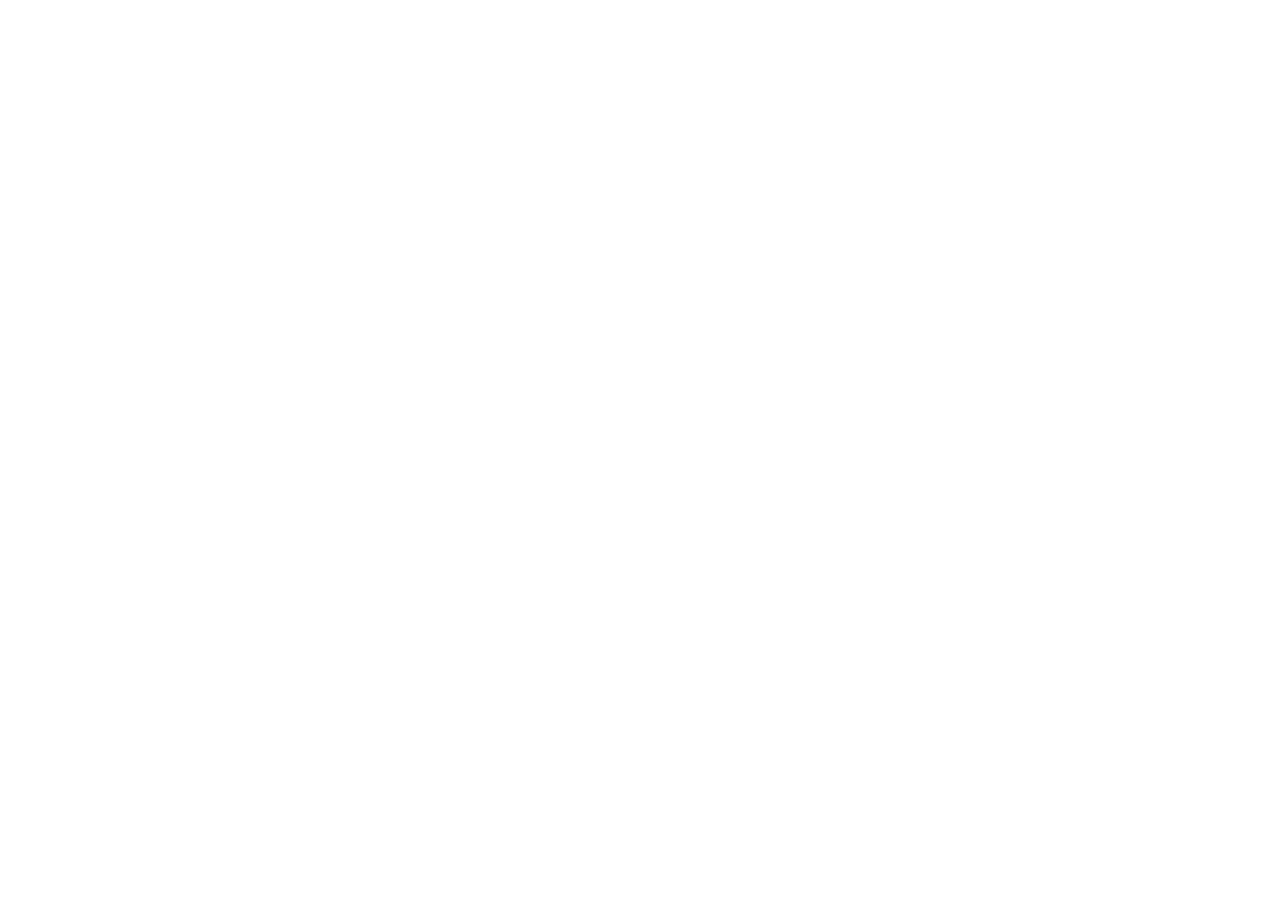
==== index.html @ 9af26f46 "Initial commit" ====
<!DOCTYPE html>
<html lang="en">
	<head>
		<meta charset="UTF-8">
		<title>SCREAMING_SNAKE_CASE | Flushing Web Club</title>
		<link rel="stylesheet" href="stylesheet/main.css" type="text/css">
	</head>
	<body id="wrapper">
		<!-- Prototype a landing page that is engaging to teenagers and appealing to their parents. -->
	</body>
</html>
---- stylesheet/main.css ----
#wrapper {
	width: 900px;
	margin: 0 auto;
}
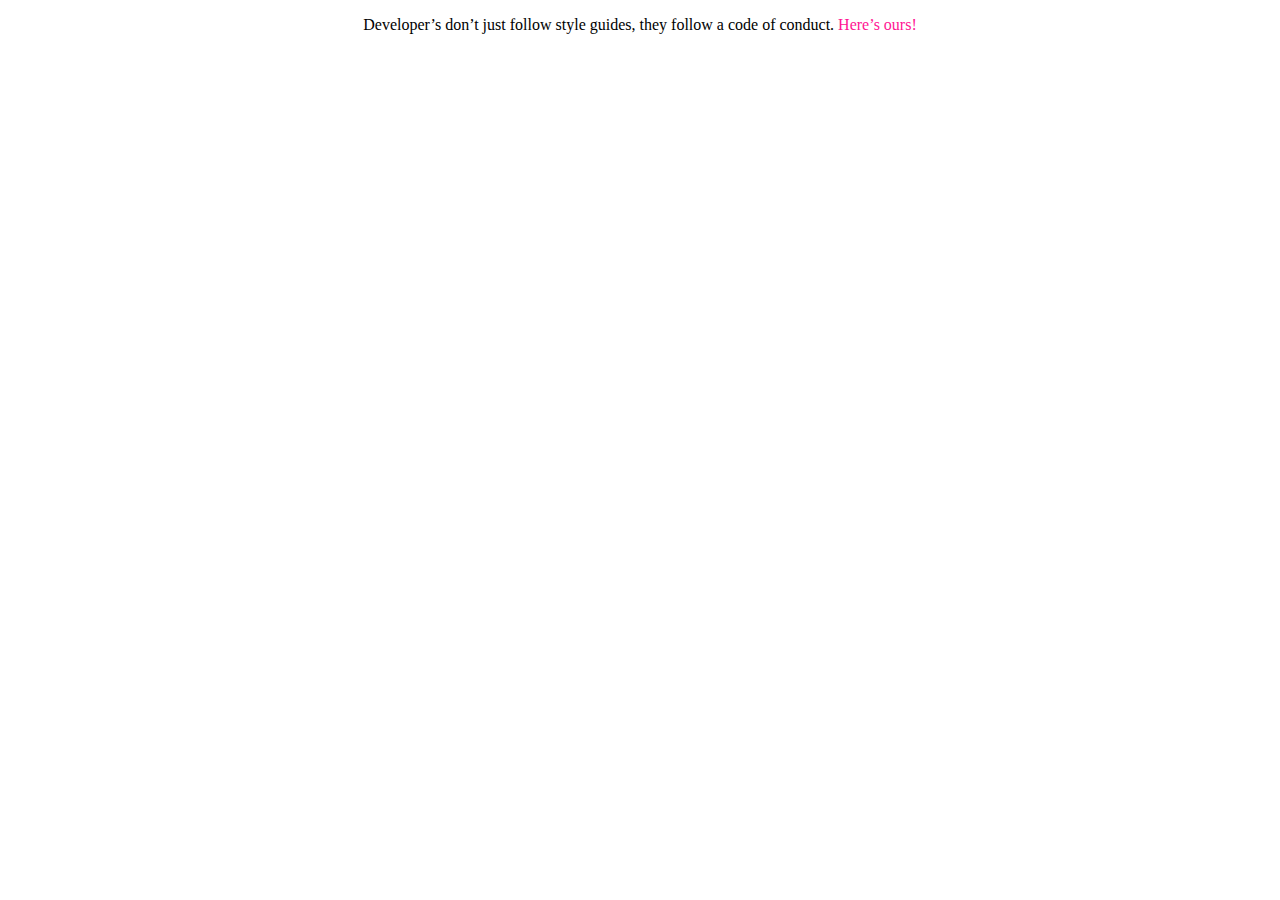
==== commit 5a966c65: "Add initial code of conduct" ====
--- a/index.html
+++ b/index.html
@@ -7,5 +7,11 @@
 	</head>
 	<body id="wrapper">
 		<!-- Prototype a landing page that is engaging to teenagers and appealing to their parents. -->
+		<!-- Appeal to design-oriented kids and welcoming to both genders -->
+    <footer>
+      <div id="conduct">
+        <p>Developer&rsquo;s don&rsquo;t just follow style guides, they follow a code of conduct. <a href="conduct.html">Here&rsquo;s ours!<a/></p>
+      </div>
+    </footer>
 	</body>
 </html>--- a/stylesheet/main.css
+++ b/stylesheet/main.css
@@ -1,4 +1,17 @@
 #wrapper {
 	width: 900px;
 	margin: 0 auto;
+}
+
+#conduct {
+  text-align: center;
+}
+
+#conduct p a {
+  text-decoration: none;
+  color: #FF1493;
+}
+
+#conduct p a:hover {
+  text-decoration: underline;
 }